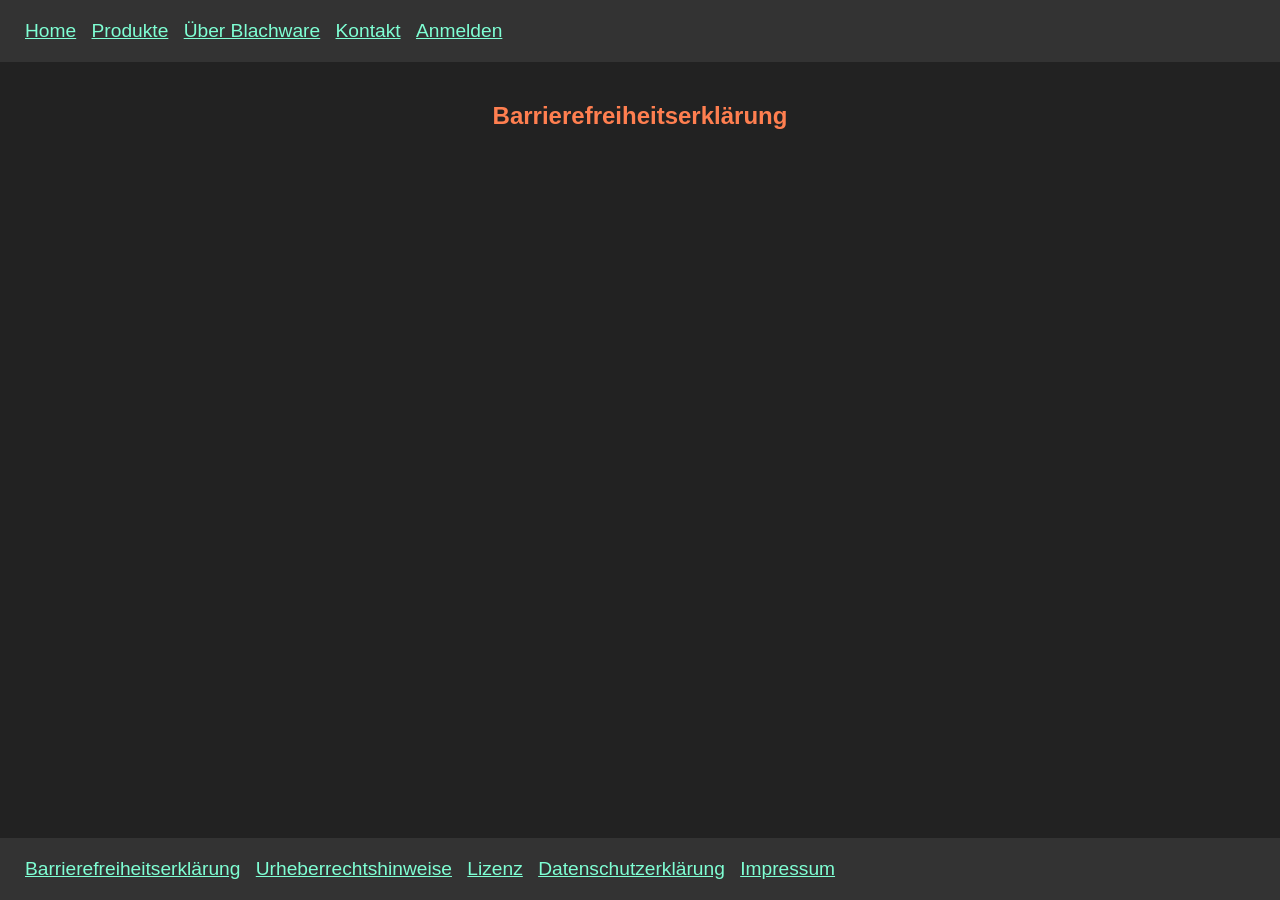
==== bfe.html @ 96d6d2aa "Add files via upload" ====
<!DOCTYPE html>
<html lang="en">
<head>
    <meta charset="UTF-8">
    <meta name="viewport" content="width=device-width, initial-scale=1.0">
    <title>Blachware Webshop</title>
    <link rel="stylesheet" href="styles.css">
    <div id="header"></div>
</head>
<script async src="header.js"></script>  
<body>
    <div id="content">
        <h2 style="color: coral;">Barrierefreiheitserklärung</h2>
    </div>
    
    <div id="footer"></div>
</body>
</html>
---- styles.css ----
body {
    background-color: #222;
    color: #eee;
    font-family: Arial, Helvetica, sans-serif;
    min-height: 100vh;
    margin: 0;
    display: grid;
    grid-template-rows: auto 1fr auto;
}

a {
    color: aquamarine;
}

#content {
    padding: 20px;
    align-items: center;
    text-align: center;
}

h1{
    font-size: 100px;
}

#header {
    font-size: larger;
    background-color: #333;
    padding: 20px;

}

#header a {
    margin: 0 5px 0 5px
}

#footer a {
    margin: 0 5px 0 5px
}

#footer {
    font-size: larger;
    background-color: #333;
    padding: 20px;
}
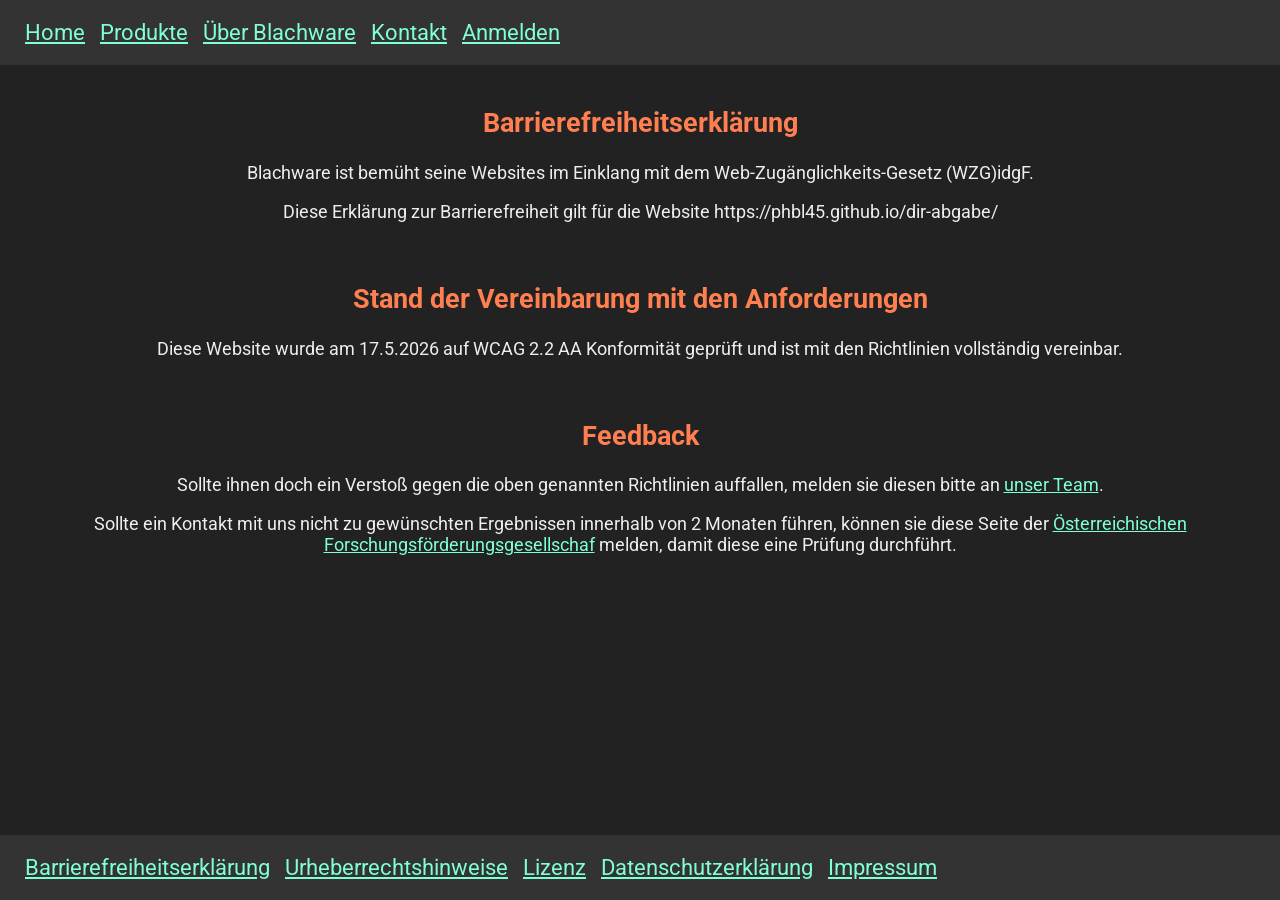
==== commit e43e8cf2: "Add files via upload" ====
--- a/bfe.html
+++ b/bfe.html
@@ -11,6 +11,18 @@
 <body>
     <div id="content">
         <h2 style="color: coral;">Barrierefreiheitserklärung</h2>
+        <p>Blachware ist bemüht seine Websites im Einklang mit dem Web-Zugänglichkeits-Gesetz (WZG)idgF.</p>
+        <p>Diese Erklärung zur Barrierefreiheit gilt für die Website https://phbl45.github.io/dir-abgabe/</p>
+        <br>
+
+        <h2 style="color: coral;">Stand der Vereinbarung mit den Anforderungen</h2>
+        <p>Diese Website wurde am 17.5.2026 auf WCAG 2.2 AA Konformität geprüft und ist mit den Richtlinien vollständig vereinbar.</p>
+        <br>
+
+        <h2 style="color: coral;">Feedback</h2>
+        <p>Sollte ihnen doch ein Verstoß gegen die oben genannten Richtlinien auffallen, melden sie diesen bitte an <a href="contact.html">unser Team</a>.</p>
+        <p>Sollte ein Kontakt mit uns nicht zu gewünschten Ergebnissen innerhalb von 2 Monaten führen, können sie diese Seite der <a href="https://www.ffg.at/">Österreichischen Forschungsförderungsgesellschaf</a> melden, damit diese eine Prüfung durchführt.</p>
+
     </div>
     
     <div id="footer"></div>
--- a/styles.css
+++ b/styles.css
@@ -1,11 +1,14 @@
+@import url(https://fonts.googleapis.com/css?family=Roboto); selector { font-family: "roboto"; } 
+
 body {
     background-color: #222;
     color: #eee;
-    font-family: Arial, Helvetica, sans-serif;
+    font-family: roboto;
     min-height: 100vh;
     margin: 0;
     display: grid;
     grid-template-rows: auto 1fr auto;
+    font-size: large;
 }
 
 a {
@@ -41,4 +44,25 @@
     font-size: larger;
     background-color: #333;
     padding: 20px;
+}
+
+button {
+    color: #ffffff;
+    background-color: green;
+    border-radius: 15px;
+    border: none;
+    cursor: pointer;
+    width: auto;
+    height: auto;
+    font-size: 20px;
+    padding: 15px;
+}
+
+button:hover {
+    background-color: darkgreen;
+    color: #E0E5E2;
+}
+
+button:active {
+    transform: translateY(10px);
 }
